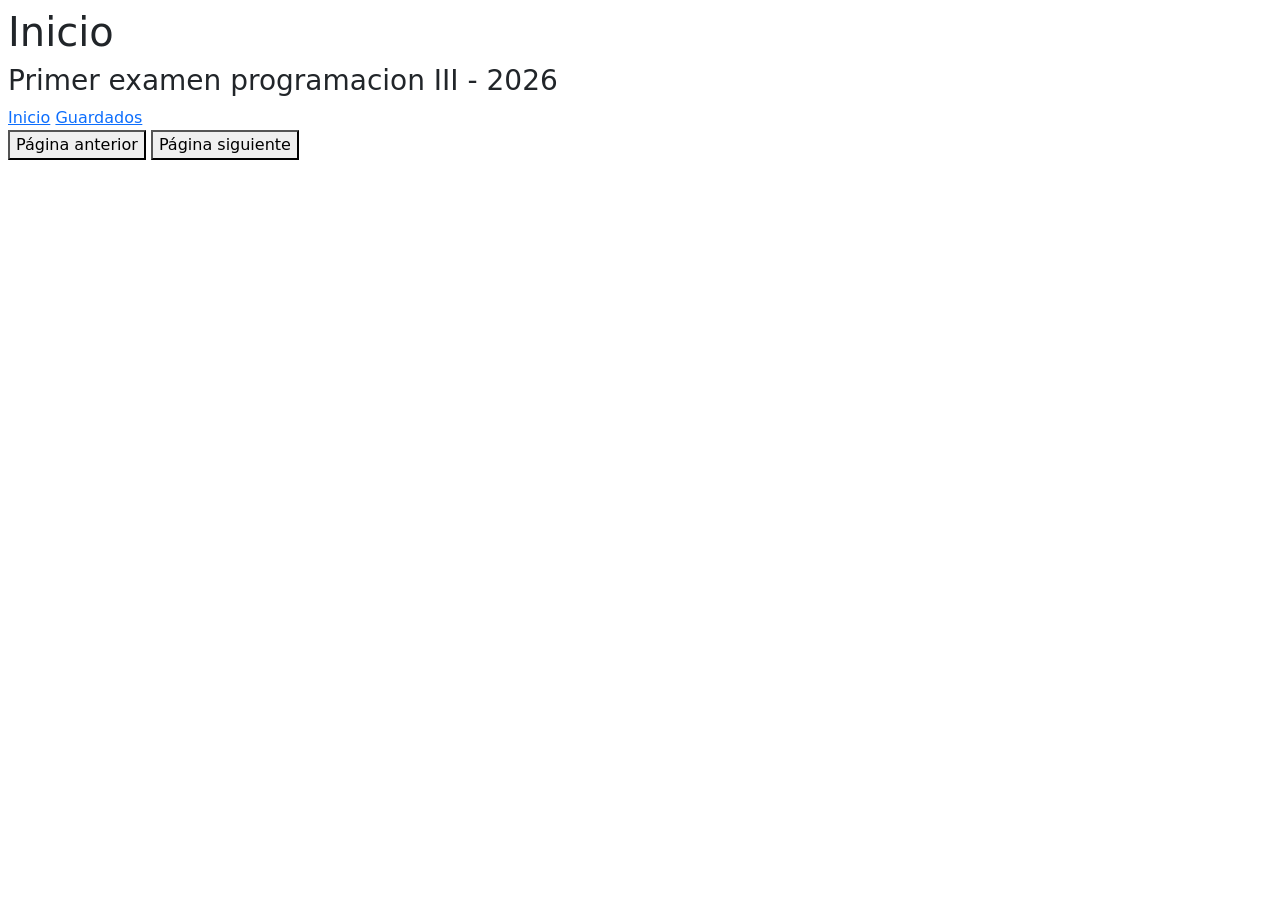
==== index.html @ 21d2276d "Punto 1" ====
<!DOCTYPE html>
<html lang="en">
  <head>
    <meta charset="UTF-8" />
    <meta name="viewport" content="width=device-width, initial-scale=1.0" />
    <link
      href="https://cdn.jsdelivr.net/npm/bootstrap@5.3.3/dist/css/bootstrap.min.css"
      rel="stylesheet"
      integrity="sha384-QWTKZyjpPEjISv5WaRU9OFeRpok6YctnYmDr5pNlyT2bRjXh0JMhjY6hW+ALEwIH"
      crossorigin="anonymous"
    />
    <link rel="stylesheet" href="style.css" />
    <title> Primer examen programacion III - 2026</title>
  </head>
  <body>
    <main class="m-2">
      <header>
        <h1>Inicio</h1>
        <h3>Primer examen programacion III - 2026</h3>
      </header>
      <nav id="panel-izquierda">
        <a href="./index.html">Inicio</a>
        <a href="./guardados.html">Guardados</a>
      </nav>
      <section id="principal">
        <div id="series">
          <!-- Aquí se deben mostrar las series / peliculas -->
        </div>
        <button id="anterior">Página anterior</button>
        <button id="siguiente">Página siguiente</button>
      </section>
    </main>
  </body>
</html>
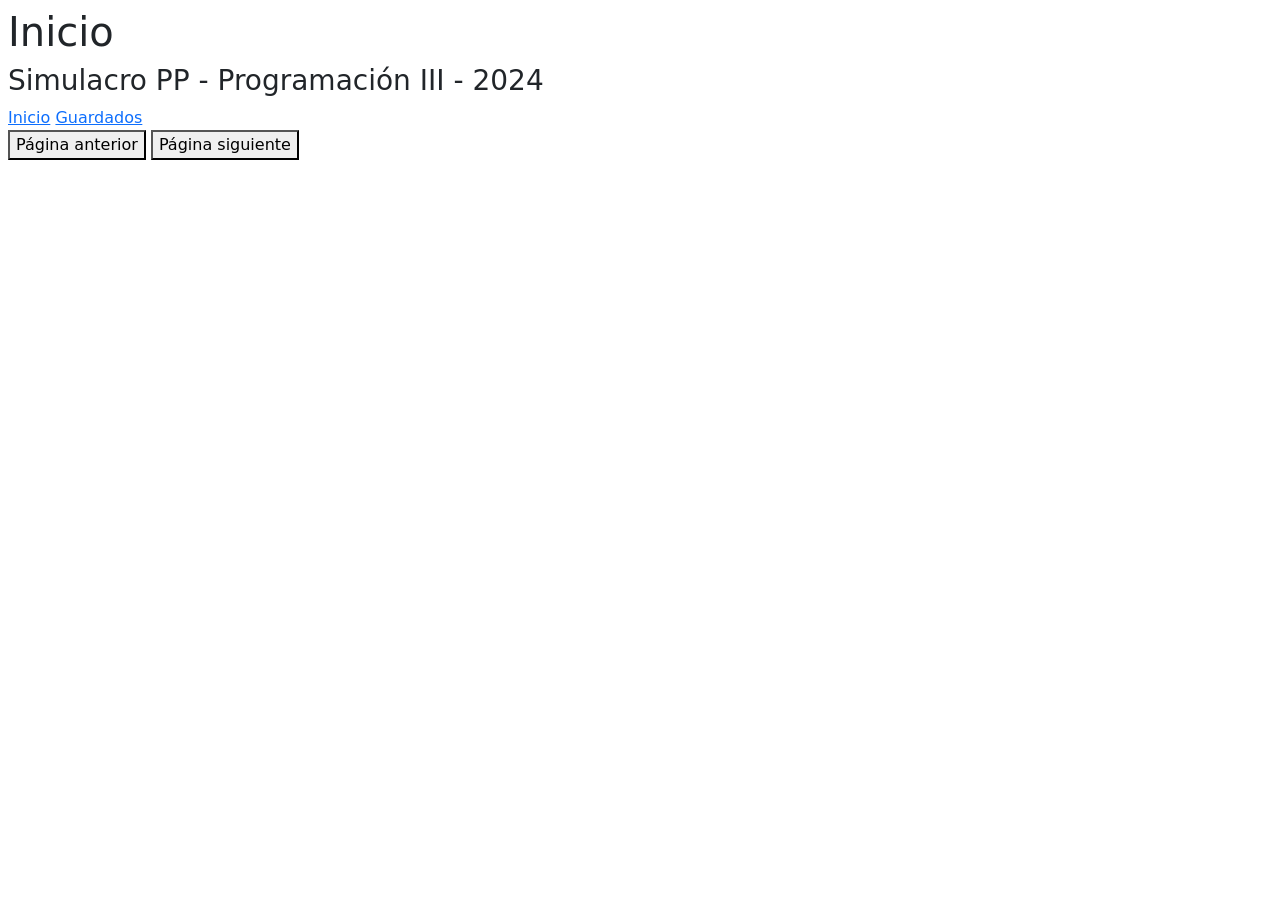
==== commit faaed05c: "Punto 1" ====
--- a/index.html
+++ b/index.html
@@ -10,13 +10,13 @@
       crossorigin="anonymous"
     />
     <link rel="stylesheet" href="style.css" />
-    <title> Primer examen programacion III - 2026</title>
+    <title>Simulacro PP - 2024</title>
   </head>
   <body>
     <main class="m-2">
       <header>
         <h1>Inicio</h1>
-        <h3>Primer examen programacion III - 2026</h3>
+        <h3>Simulacro PP - Programación III - 2024</h3>
       </header>
       <nav id="panel-izquierda">
         <a href="./index.html">Inicio</a>
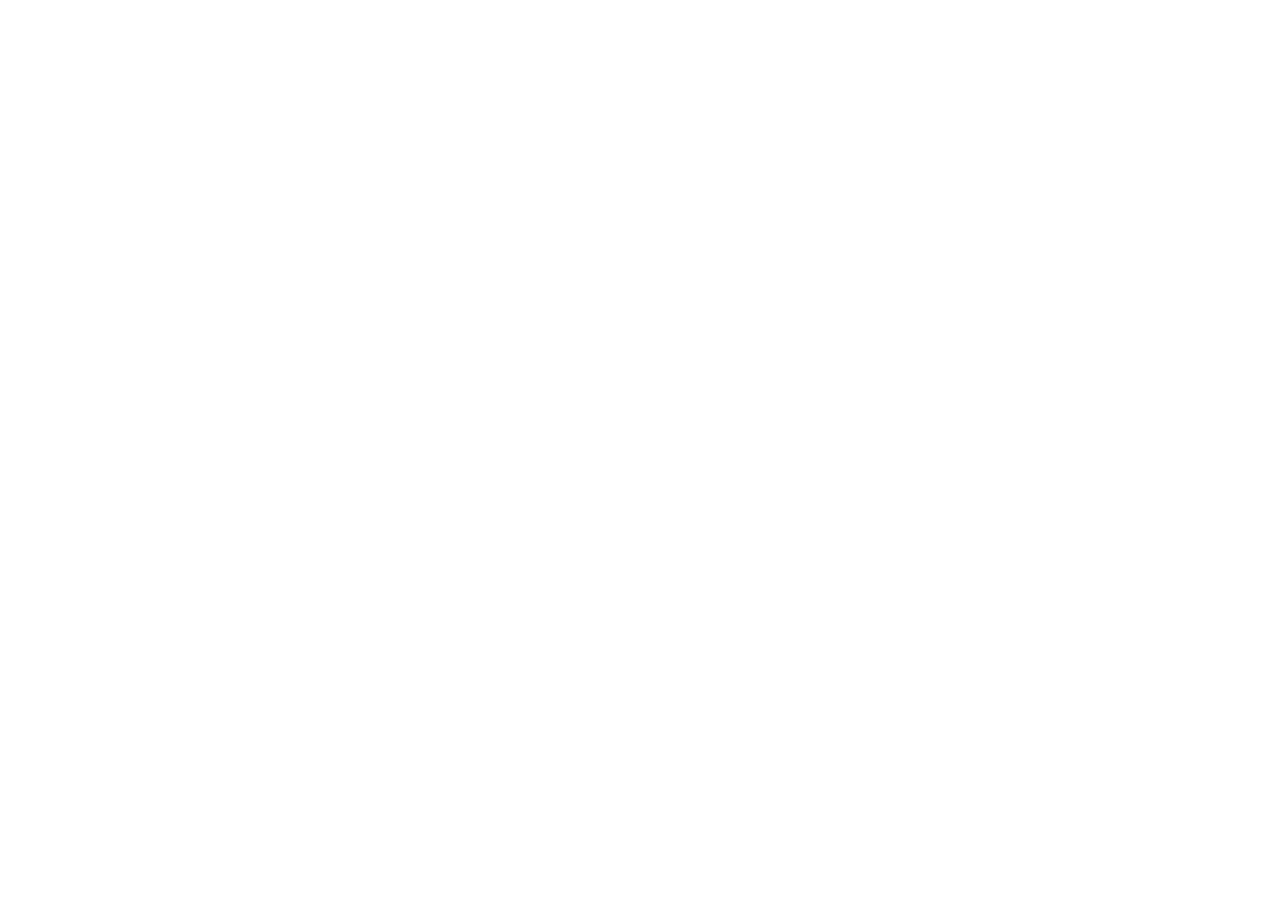
==== commit bd1f0cab: "punto 4" ====
--- a/index.html
+++ b/index.html
@@ -10,13 +10,13 @@
       crossorigin="anonymous"
     />
     <link rel="stylesheet" href="style.css" />
-    <title>Simulacro PP - 2024</title>
+    <title>Primer examen Programación III - 2026 /title>
   </head>
   <body>
     <main class="m-2">
       <header>
         <h1>Inicio</h1>
-        <h3>Simulacro PP - Programación III - 2024</h3>
+        <h3>Programación III - 2026</h3>
       </header>
       <nav id="panel-izquierda">
         <a href="./index.html">Inicio</a>
@@ -30,5 +30,8 @@
         <button id="siguiente">Página siguiente</button>
       </section>
     </main>
+
+    <script src="serie.js"></script>
+    <script src="main.js"></script>
   </body>
 </html>
--- a/style.css
+++ b/style.css
@@ -0,0 +1,39 @@
+body {font-family:Verdana;}
+
+main 
+{
+  display: grid;
+  grid-template-columns: 1fr 3fr;
+  grid-template-rows: auto 1fr;
+  grid-template-areas:
+    "header header"
+    "nav    principal";
+  gap: 10px;
+}
+
+
+header 
+{grid-area: header;}
+
+nav 
+{grid-area: nav;}
+
+#principal 
+{grid-area: principal;}
+
+#series
+{
+  display: grid;
+  grid-template-columns: repeat(4, 1fr);
+  gap: 10px;
+}
+
+@media (max-width: 899px) 
+{
+#series {grid-template-columns: repeat(2, 1fr);}
+}
+
+@media (max-width: 549px) 
+{
+#series {grid-template-columns: 1fr;}
+}
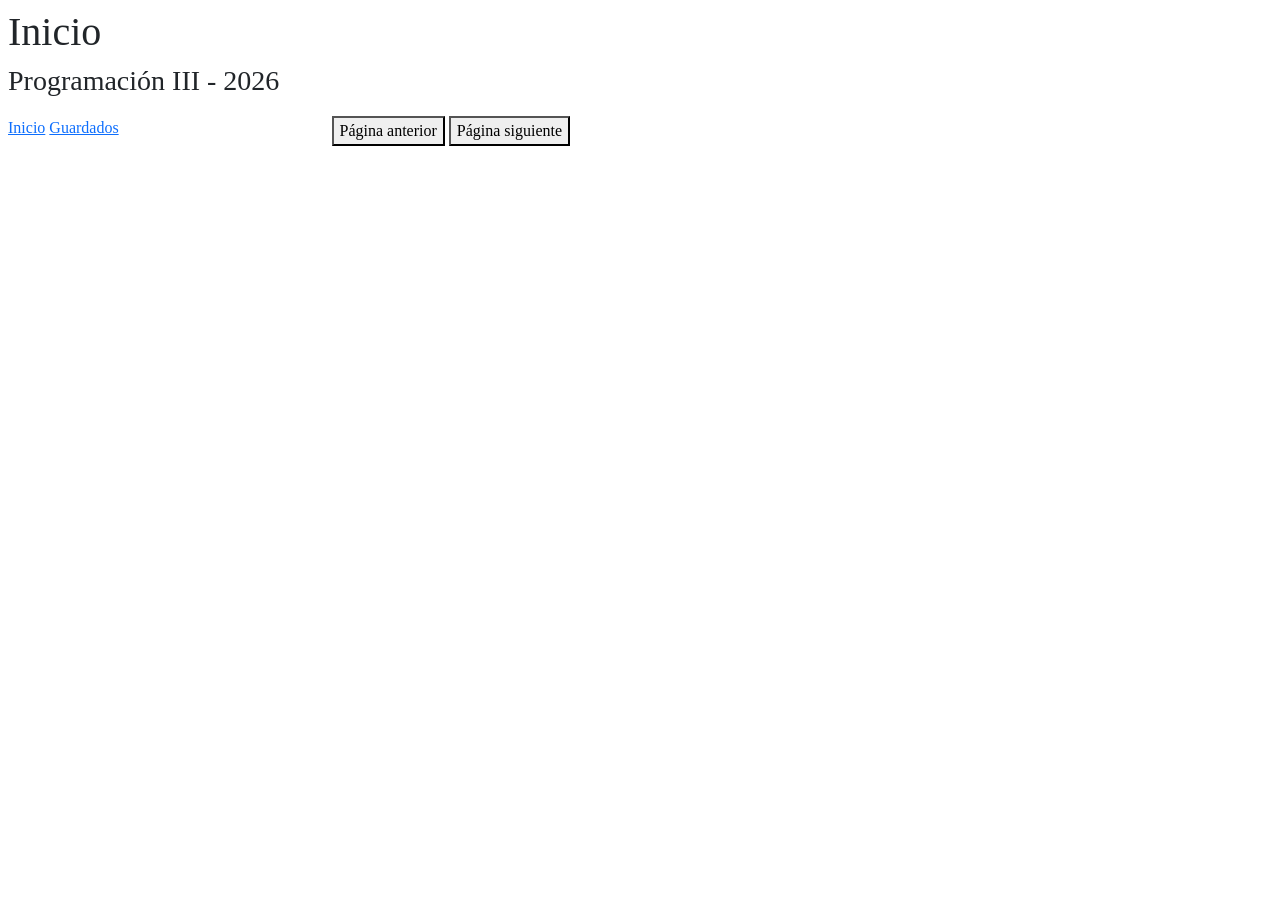
==== commit 59e474f3: "punto 7 y 8 , boton de borrar , error de index arreglado" ====
--- a/index.html
+++ b/index.html
@@ -10,7 +10,7 @@
       crossorigin="anonymous"
     />
     <link rel="stylesheet" href="style.css" />
-    <title>Primer examen Programación III - 2026 /title>
+    <title>Primer examen Programación III - 2026</title>
   </head>
   <body>
     <main class="m-2">
@@ -34,4 +34,4 @@
     <script src="serie.js"></script>
     <script src="main.js"></script>
   </body>
-</html>+</html>
